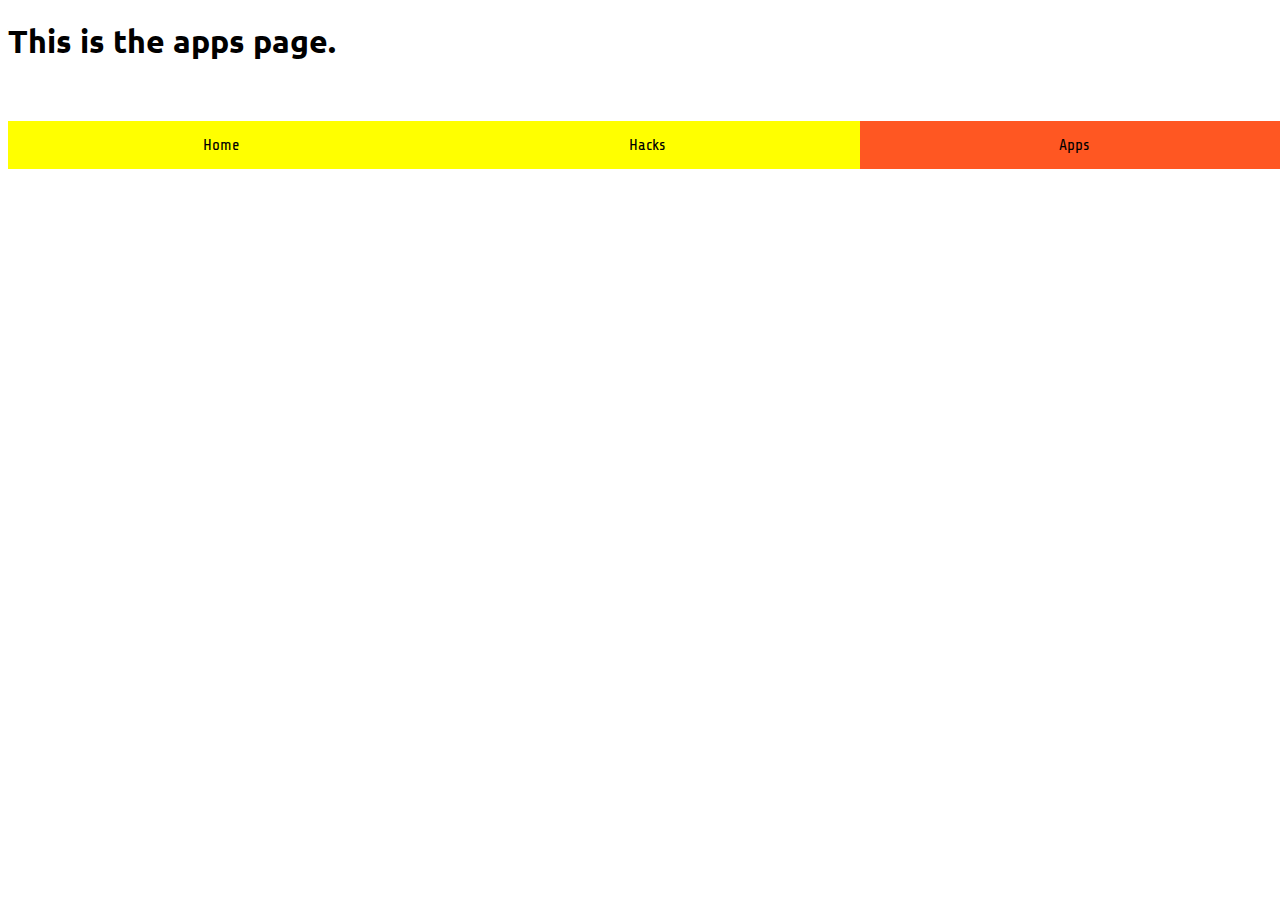
==== apps.html @ f72a46dc "Create apps.html" ====
<!DOCTYPE html>
<html>
	<head>
		<title>Apps</title>
		<link href="styles.css" rel="stylesheet"></link>
		<link rel="stylesheet" href="https://cdnjs.cloudflare.com/ajax/libs/font-awesome/4.7.0/css/font-awesome.min.css">
	</head>
	<body>
		<div class="overMenu"><h1 class="ubuntu">This is the apps page.</h1></div>
		<div class="menu" id="menu">
			<button class="shareTech menupiece" onClick="openURL('https://team-1-2.github.io/team-1-2/');">Home</button>
			<button class="shareTech menupiece" onClick="openURL('https://team-1-2.github.io/Repository/hacks.html');">Hacks</button>
			<button class="shareTech menupiece active" onClick="openURL('https://team-1-2.github.io/Repository/apps.html');">Apps</button>
		</div>
		<script src="script.js"></script>
	</body>
</html>
---- styles.css ----
@import url('https://fonts.googleapis.com/css2?family=Ubuntu:wght@700&display=swap'); 
@import url('https://fonts.googleapis.com/css2?family=Share+Tech&display=swap');

.ubuntu {
	font-family: "Ubuntu";
}
.shareTech {
	font-family: "Share Tech";
}
.overMenu{
	height: 100px;
}
.menupiece {
	background-color: Yellow;
	border: none;
	color: black;
	padding: 15px 32px;
	text-align: center;
	text-decoration: none;
	display: inline-block;
	font-size: 16px;
	float: left;
	width: 33.3%;
	transition: all 0.5s ease;
}
.menupiece:hover {
	background-color:#ffc107;
}
.menu {
	width: 100%;
	background-color: Yellow;
	border: none;
	display: inline-block;
	position: fixed;
}

.btn {
	background-color: DodgerBlue;
	border: none;
	color: white;
	padding: 12px 30px;
	cursor: pointer;
	font-size: 20px;
	float: left;
	margin-right: 5px;
	margin-bottom: 5px;
}

/* Darker background on mouse-over */
.btn:hover {
	background-color: RoyalBlue;
}

.active {
	background-color: #ff5722;
}
.active:hover {
	background-color: Crimson;
}
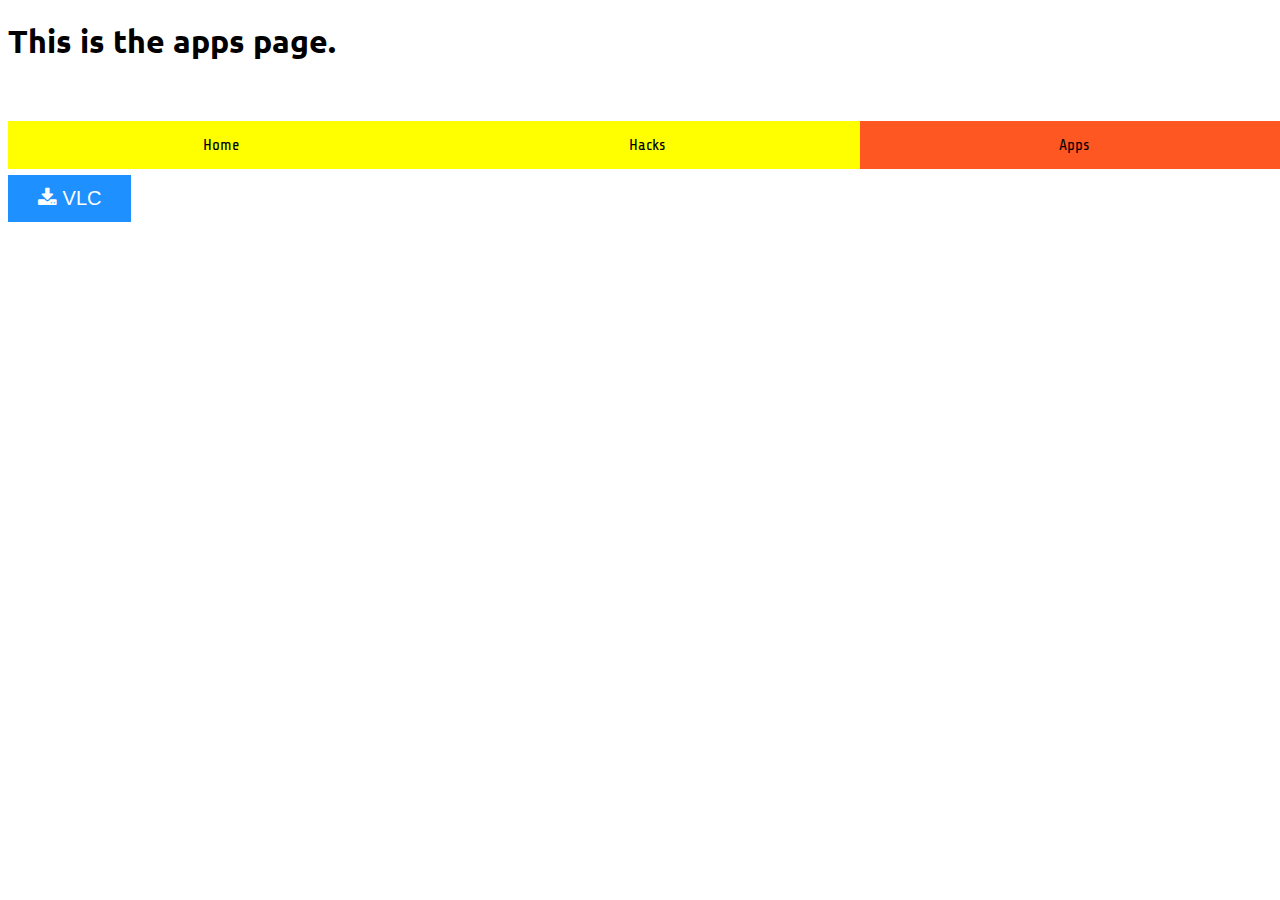
==== commit b98bfde4: "Update apps.html" ====
--- a/apps.html
+++ b/apps.html
@@ -8,10 +8,11 @@
 	<body>
 		<div class="overMenu"><h1 class="ubuntu">This is the apps page.</h1></div>
 		<div class="menu" id="menu">
-			<button class="shareTech menupiece" onClick="openURL('https://team-1-2.github.io/team-1-2/');">Home</button>
+			<button class="shareTech menupiece" onClick="openURL('https://team-1-2.github.io/Repository/index.html');">Home</button>
 			<button class="shareTech menupiece" onClick="openURL('https://team-1-2.github.io/Repository/hacks.html');">Hacks</button>
 			<button class="shareTech menupiece active" onClick="openURL('https://team-1-2.github.io/Repository/apps.html');">Apps</button>
-		</div>
+		</div><br><br><br>
+		<button onClick="openURL('https://team-1-2.github.io/Repository/vlc.html');" class="btn"><i class="fa fa-download"></i> VLC</button>
 		<script src="script.js"></script>
 	</body>
 </html>
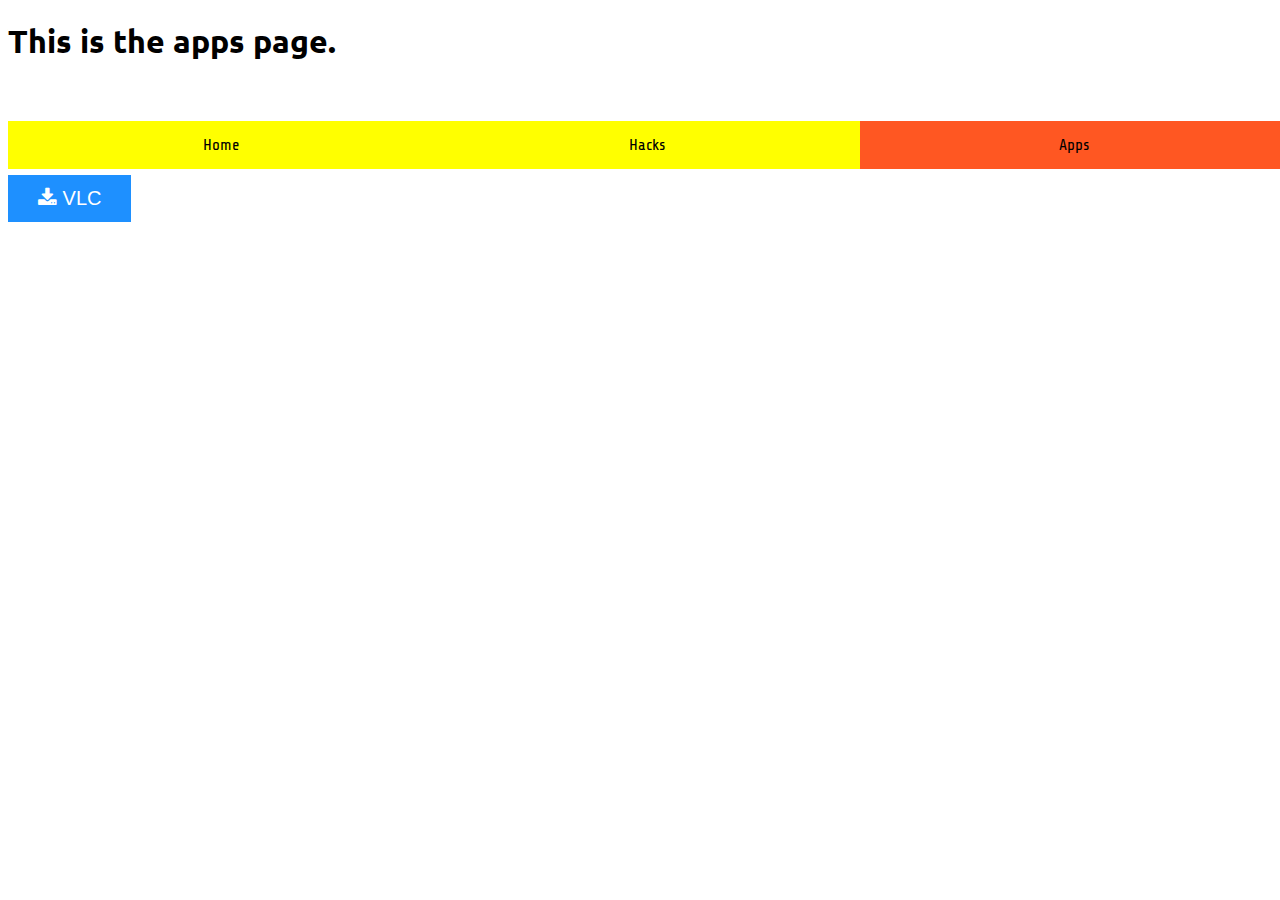
==== commit 347b2487: "Update apps.html" ====
--- a/apps.html
+++ b/apps.html
@@ -4,6 +4,7 @@
 		<title>Apps</title>
 		<link href="styles.css" rel="stylesheet"></link>
 		<link rel="stylesheet" href="https://cdnjs.cloudflare.com/ajax/libs/font-awesome/4.7.0/css/font-awesome.min.css">
+		<link rel="icon" href="spyware.svg" type="image/svg">
 	</head>
 	<body>
 		<div class="overMenu"><h1 class="ubuntu">This is the apps page.</h1></div>
--- a/styles.css
+++ b/styles.css
@@ -1,6 +1,20 @@
 @import url('https://fonts.googleapis.com/css2?family=Ubuntu:wght@700&display=swap'); 
 @import url('https://fonts.googleapis.com/css2?family=Share+Tech&display=swap');
-
+.ad div{
+	background-color:blue;
+	text-align:center;
+	width:200px;
+}
+.ad h1{
+	font-family:share tech;
+	text-decoration:none;
+	color:white;
+}
+.ad p{
+	font-family:ubuntu;
+	text-decoration:none;
+	color:white;
+}
 .ubuntu {
 	font-family: "Ubuntu";
 }
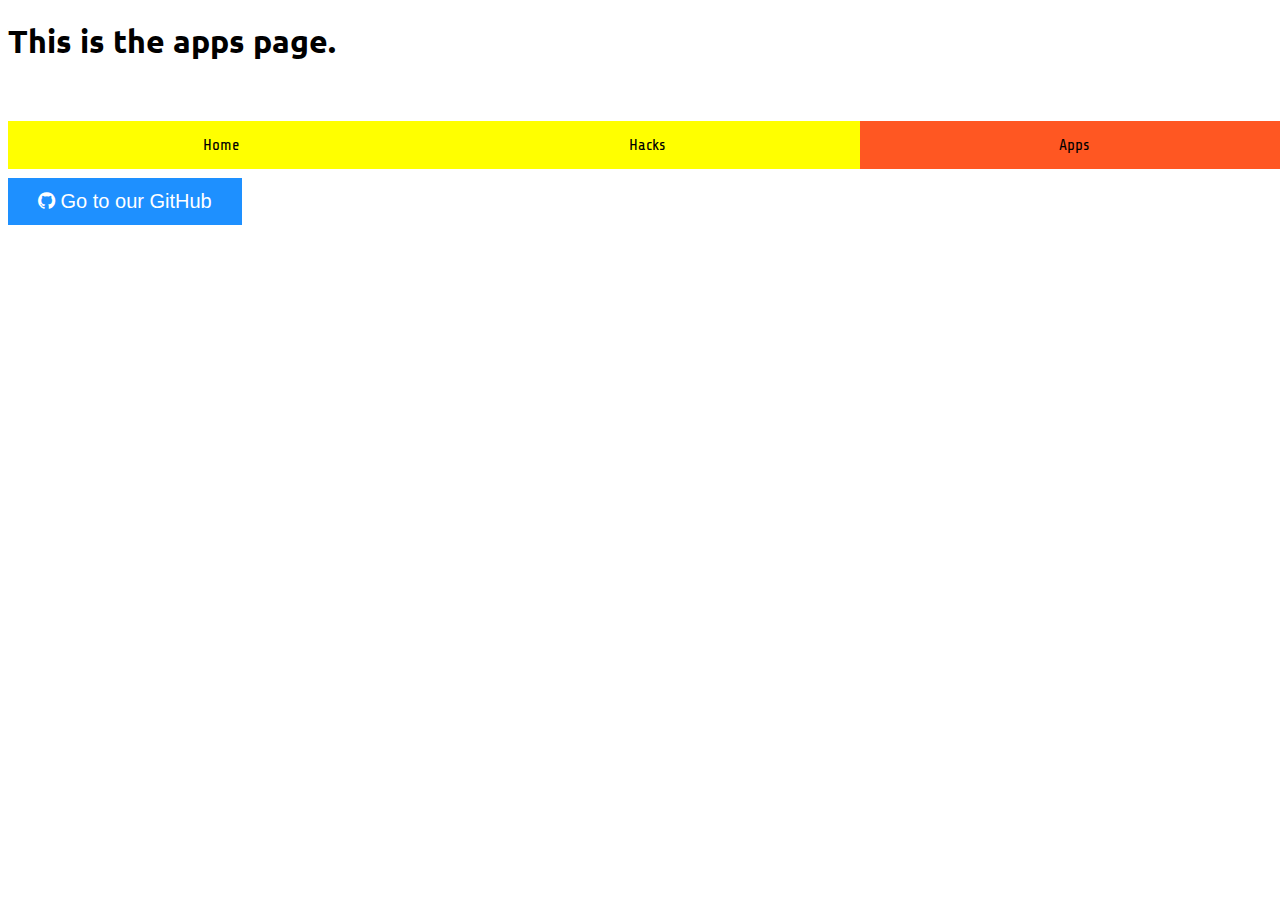
==== commit 515be576: "Update apps.html" ====
--- a/apps.html
+++ b/apps.html
@@ -13,7 +13,7 @@
 			<button class="shareTech menupiece" onClick="openURL('https://team-1-2.github.io/Repository/hacks.html');">Hacks</button>
 			<button class="shareTech menupiece active" onClick="openURL('https://team-1-2.github.io/Repository/apps.html');">Apps</button>
 		</div><br><br><br>
-		<button onClick="openURL('https://team-1-2.github.io/Repository/vlc.html');" class="btn"><i class="fa fa-download"></i> VLC</button>
+		<button onClick="openURL('https://github.com/team-1-2/Repository/');" class="btn"><i class="fa fa-github"></i> Go to our GitHub</button>
 		<script src="script.js"></script>
 	</body>
 </html>
--- a/styles.css
+++ b/styles.css
@@ -1,5 +1,17 @@
 @import url('https://fonts.googleapis.com/css2?family=Ubuntu:wght@700&display=swap'); 
 @import url('https://fonts.googleapis.com/css2?family=Share+Tech&display=swap');
+@import url('https://fonts.googleapis.com/css2?family=Zen+Dots&display=swap');
+
+body{
+	font-family: Zen Dots;
+}
+.code{
+	background-color:#222222;
+	color:white;
+	padding:6px;
+	margin: 8px;
+	border-radius: 4px;
+}
 .ad div{
 	background-color:blue;
 	text-align:center;
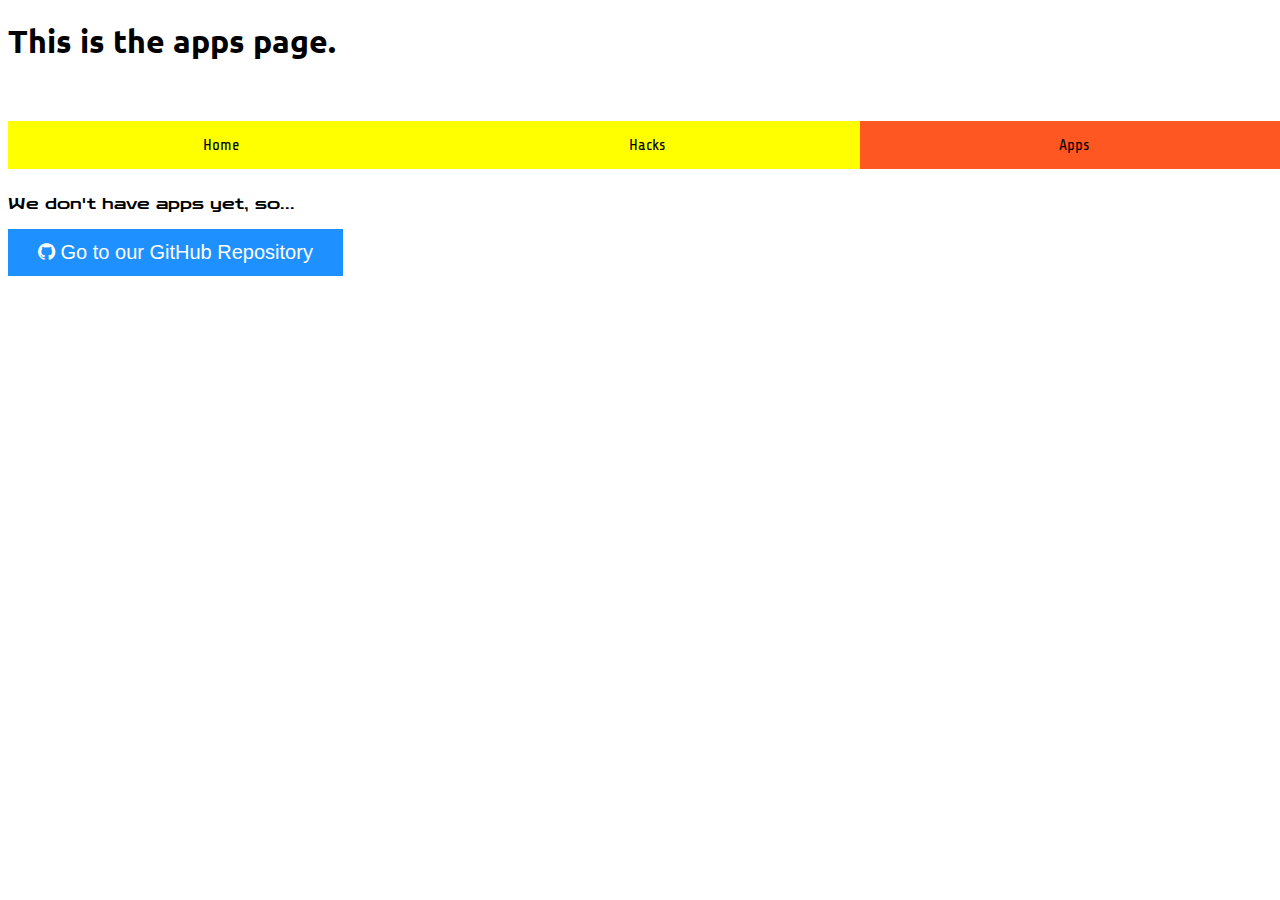
==== commit aa8ce24f: "Update apps.html" ====
--- a/apps.html
+++ b/apps.html
@@ -13,7 +13,7 @@
 			<button class="shareTech menupiece" onClick="openURL('https://team-1-2.github.io/Repository/hacks.html');">Hacks</button>
 			<button class="shareTech menupiece active" onClick="openURL('https://team-1-2.github.io/Repository/apps.html');">Apps</button>
 		</div><br><br><br>
-		<button onClick="openURL('https://github.com/team-1-2/Repository/');" class="btn"><i class="fa fa-github"></i> Go to our GitHub</button>
+		<p>We don't have apps yet, so...</p><button onClick="openURL('https://github.com/team-1-2/Repository/');" class="btn"><i class="fa fa-github"></i> Go to our GitHub Repository</button>
 		<script src="script.js"></script>
 	</body>
 </html>
